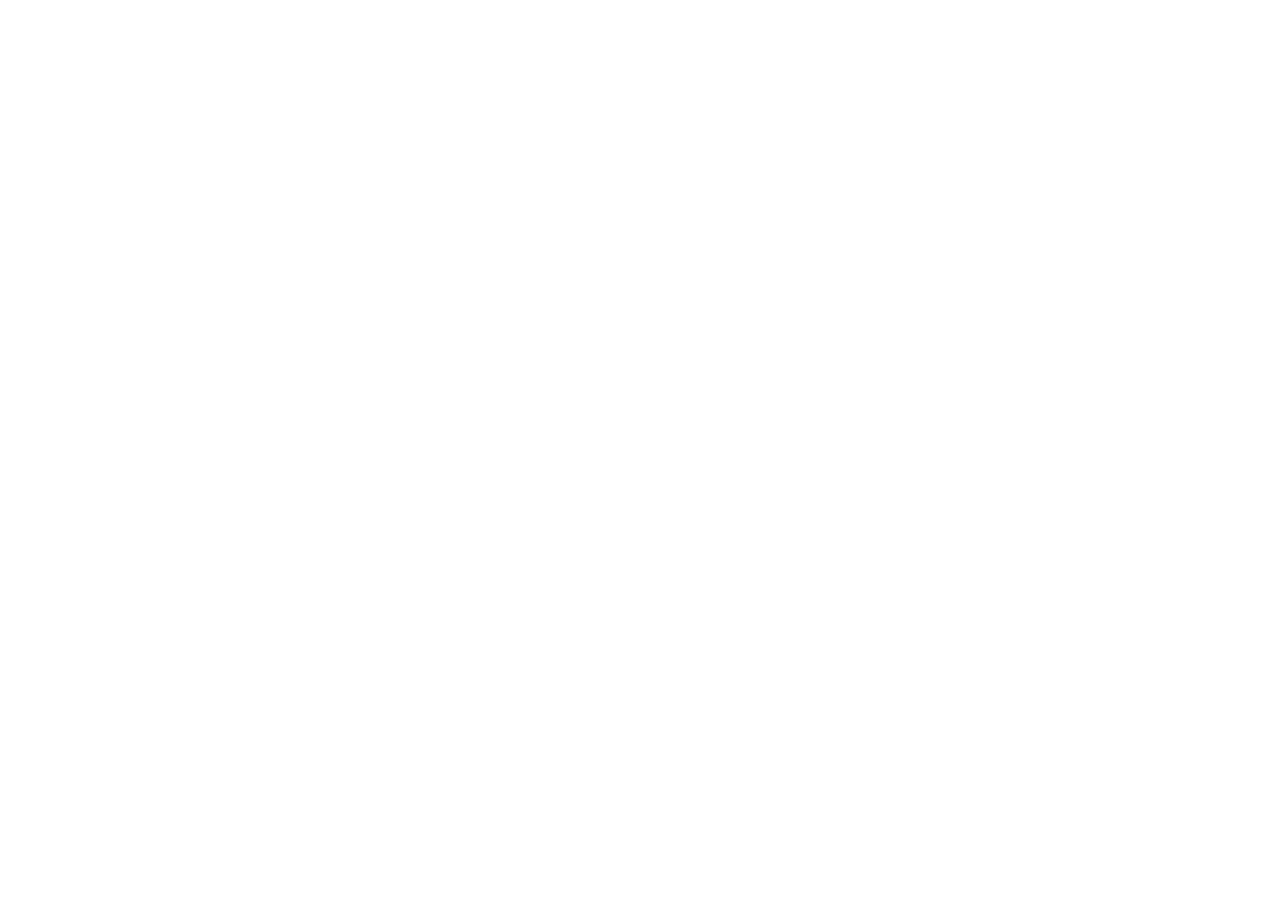
==== index.html @ df4deb12 "update" ====
﻿<!DOCTYPE html>
<html>

<head>
    <meta charset="utf-8" />
    <meta name="viewport" content="width=device-width, initial-scale=1.0, maximum-scale=1.0, user-scalable=no" />
    <meta name="keywords" content="Aohost,Blog" />
    <meta name="description" content="Aohost的个人博客" />
    <title>Aohost</title>
    <base href="/" />
    <link href="css/app.css" rel="stylesheet" />
</head>

<body>
    <app>
        <div class="loader"></div>
    </app>
    <script src="_framework/blazor.webassembly.js"></script>
    <script src="js/app.js"></script>
</body>

</html>
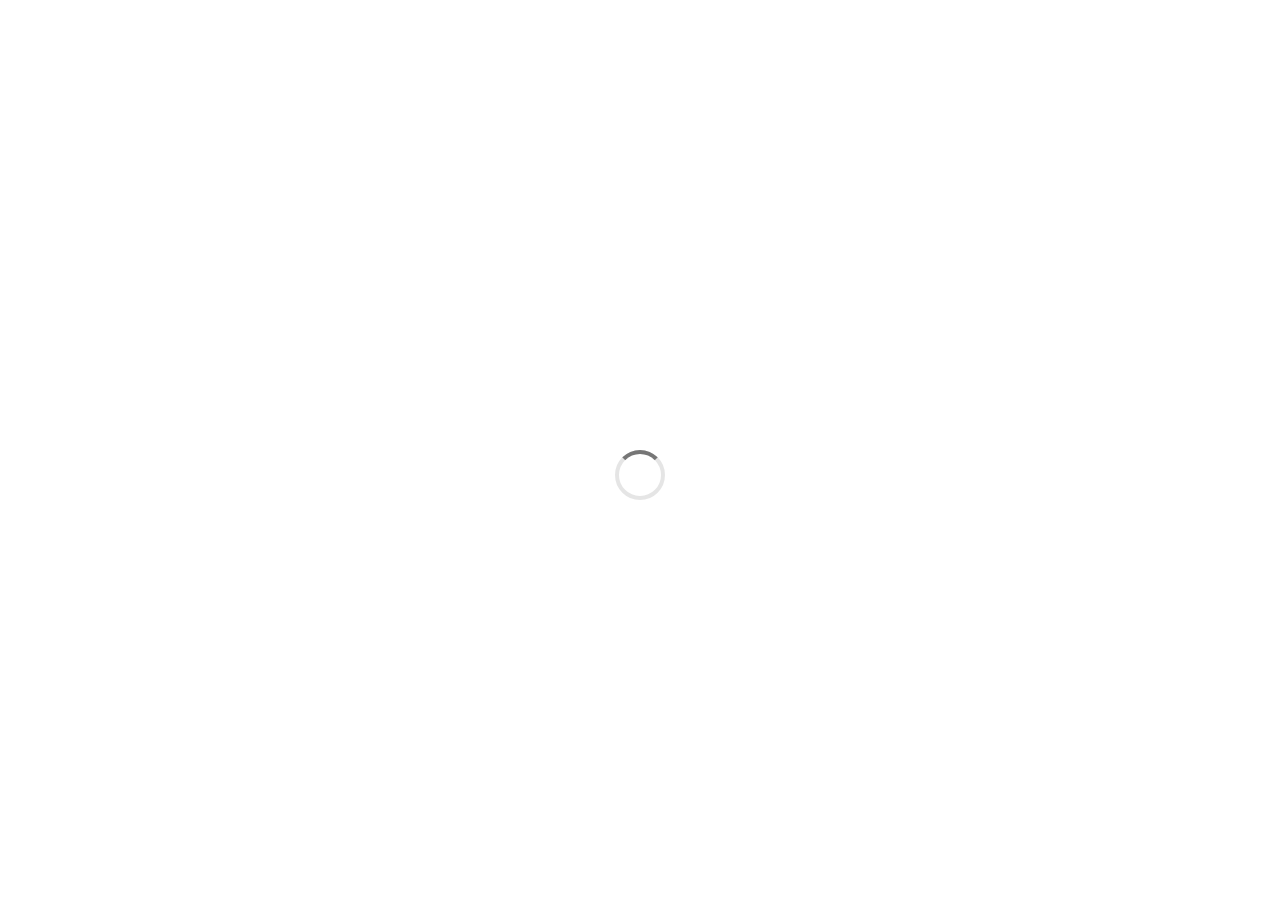
==== commit 6ae96546: "update 1" ====
--- a/index.html
+++ b/index.html
@@ -4,9 +4,9 @@
 <head>
     <meta charset="utf-8" />
     <meta name="viewport" content="width=device-width, initial-scale=1.0, maximum-scale=1.0, user-scalable=no" />
-    <meta name="keywords" content="Aohost,Blog" />
-    <meta name="description" content="Aohost的个人博客" />
-    <title>Aohost</title>
+    <meta name="keywords" content="Meowv,qix,阿星Plus,个人博客">
+    <meta name="description" content="阿星Plus的个人博客,用于发表原创文章,关注微信公众号：『阿星Plus』了解更多。">
+    <title>🤣阿星Plus⭐⭐⭐</title>
     <base href="/" />
     <link href="css/app.css" rel="stylesheet" />
 </head>
@@ -19,4 +19,4 @@
     <script src="js/app.js"></script>
 </body>
 
-</html>
+</html>--- a/css/app.css
+++ b/css/app.css
@@ -0,0 +1,2448 @@
+﻿@import url('../aplayer/APlayer.min.css');
+*, *:after, *:before {
+	-webkit-box-sizing: border-box;
+	-moz-box-sizing: border-box;
+	box-sizing: border-box;
+}
+
+html {
+	line-height: 1.15;
+	-webkit-text-size-adjust: 100%;
+}
+
+body {
+	margin: 0;
+}
+
+h1 {
+	margin: 0.67em 0;
+	font-size: 2em;
+}
+
+hr {
+	overflow: visible;
+	box-sizing: content-box;
+	height: 0;
+}
+
+pre {
+	font-size: 1em;
+	font-family: monospace, monospace;
+}
+
+a {
+	background-color: transparent;
+}
+
+abbr[title] {
+	border-bottom: none;
+	text-decoration: underline;
+	text-decoration: underline dotted;
+}
+
+b, strong {
+	font-weight: bolder;
+}
+
+code, kbd, samp {
+	font-size: 1em;
+	font-family: monospace, monospace;
+}
+
+small {
+	font-size: 80%;
+}
+
+sub, sup {
+	position: relative;
+	vertical-align: baseline;
+	font-size: 75%;
+	line-height: 0;
+}
+
+sub {
+	bottom: -0.25em;
+}
+
+sup {
+	top: -0.5em;
+}
+
+img {
+	border-style: none;
+}
+
+button, input, optgroup, select, textarea {
+	margin: 0;
+	font-size: 100%;
+	font-family: inherit;
+	line-height: 1.15;
+}
+
+button, input {
+	overflow: visible;
+}
+
+input:focus {
+	outline: none;
+}
+
+button, select {
+	text-transform: none;
+}
+
+button, [type="button"], [type="reset"], [type="submit"] {
+	-webkit-appearance: button;
+}
+
+button::-moz-focus-inner, [type="button"]::-moz-focus-inner, [type="reset"]::-moz-focus-inner, [type="submit"]::-moz-focus-inner {
+	padding: 0;
+	border-style: none;
+}
+
+button:-moz-focusring {
+	outline: 1px dotted ButtonText;
+}
+
+fieldset {
+	padding: 0.35em 0.75em 0.625em;
+}
+
+legend {
+	display: table;
+	box-sizing: border-box;
+	padding: 0;
+	max-width: 100%;
+	color: inherit;
+	white-space: normal;
+}
+
+progress {
+	vertical-align: baseline;
+}
+
+textarea {
+	overflow: auto;
+}
+[type="checkbox"], [type="radio"] {
+	box-sizing: border-box;
+	padding: 0;
+}
+[type="number"]::-webkit-inner-spin-button, [type="number"]::-webkit-outer-spin-button {
+	height: auto;
+}
+[type="search"] {
+	outline-offset: -2px;
+	-webkit-appearance: textfield;
+}
+[type="search"]::-webkit-search-decoration {
+	-webkit-appearance: none;
+}
+
+::-webkit-file-upload-button {
+	font: inherit;
+	-webkit-appearance: button;
+}
+
+details {
+	display: block;
+}
+
+summary {
+	display: list-item;
+}
+
+template {
+	display: none;
+}
+[hidden] {
+	display: none;
+}
+
+@font-face {
+	font-weight: 500;
+    font-style: normal;
+    font-family: 'Fira Code Medium';
+    src: url('./fonts/FiraCode-Medium.woff2') format('woff2'), url("./fonts/FiraCode-Medium.woff") format("woff");
+}
+
+html {
+	overflow-x: hidden;
+	font-family: 'Fira Code Medium', Microsoft Yahei, monospace;
+}
+
+html::-webkit-scrollbar {
+	width: 5px;
+	height: 5px;
+}
+
+html::-webkit-scrollbar-thumb {
+	height: 20px;
+	background-color: #5A9600;
+}
+
+html::-webkit-scrollbar-thumb:hover {
+	background-color: #5A9600;
+}
+
+body {
+	background-color: #fff;
+	color: #161209;
+	font-weight: normal;
+	font-size: 11pt;
+	line-height: 2em;
+	transition: color 0.2s ease, border-color 0.2s ease, background 0.2s ease, opacity 0.2s ease;
+}
+
+body:before {
+	position: fixed;
+	top: 0;
+	left: 0;
+	z-index: -1;
+	width: 100%;
+	height: 100%;
+	background-position: center;
+	background-repeat: no-repeat;
+	content: "";
+	opacity: 0.05;
+}
+
+body.dark-theme {
+	background-color: #292a2d;
+	color: #a9a9b3;
+	transition: color 0.2s ease, border-color 0.2s ease, background 0.2s ease, opacity 0.2s ease;
+}
+
+a {
+	color: #161209;
+	text-decoration: none;
+	cursor: pointer;
+	transition: color 0.2s ease, border-color 0.2s ease, background 0.2s ease, opacity 0.2s ease;
+}
+
+a:hover {
+	color: #5A9600;
+	text-decoration: none;
+	transition: color 0.2s ease, border-color 0.2s ease, background 0.2s ease, opacity 0.2s ease;
+}
+
+.dark-theme a {
+	color: #a9a9b3;
+	text-decoration: none;
+	transition: color 0.2s ease, border-color 0.2s ease, background 0.2s ease, opacity 0.2s ease;
+}
+
+.dark-theme a:hover {
+	color: #fff;
+	text-decoration: none;
+	transition: color 0.2s ease, border-color 0.2s ease, background 0.2s ease, opacity 0.2s ease;
+}
+
+.wrapper {
+	display: flex;
+	width: 100%;
+	min-height: 100vh;
+	flex-direction: column;
+}
+
+.navbar {
+	width: 100%;
+	height: 4rem;
+	line-height: 4rem;
+}
+
+.navbar .container {
+	display: flex;
+	margin: 0 auto;
+	width: auto;
+	max-width: 1200px;
+	text-align: center;
+	justify-content: space-between;
+}
+
+.main {
+	flex-grow: 1;
+	flex-shrink: 0;
+	flex-basis: auto;
+}
+
+.container {
+	padding-right: 1em;
+	padding-left: 1em;
+}
+
+.footer {
+	width: 100%;
+	text-align: center;
+}
+/*input css begin*/
+* {
+	-webkit-tap-highlight-color: rgba(0, 0, 0, 0);
+}
+
+input[type="checkbox"], input[type="radio"] {
+	display: none;
+	visibility: hidden;
+	width: 0;
+	height: 0;
+}
+
+input[type="checkbox"]:checked + label:after {
+	transition: all 0.3s ease-in;
+}
+
+input[type="checkbox"]:not(:checked) + label:after {
+	transition: all 0.3s ease-out;
+}
+
+input[type="checkbox"]:checked + label, input[type="checkbox"]:not(:checked) + label {
+	transition: all 0.3s ease-in-out;
+}
+
+input[type="checkbox"]:checked + label:before, input[type="checkbox"]:checked + label i:before, input[type="checkbox"]:not(:checked) + label i:before, input[type="checkbox"]:checked + label i:after, input[type="checkbox"]:not(:checked) + label i:after, input[type="checkbox"]:not(:checked) + label:before {
+	transition: all 0.3s ease-in-out;
+}
+
+input[type="radio"]:checked + label:after, input[type="radio"]:not(:checked) + label:after {
+	transition: all 0.3s ease-in-out;
+}
+
+.switch_default + label {
+	position: relative;
+	display: inline-block;
+	width: 30px;
+	height: 14px;
+	border-radius: 7px;
+	background-color: #e6e6e6;
+	box-shadow: 0.2px 0.2px 1px 0.5px rgb(180, 180, 180);
+	cursor: pointer;
+}
+
+.switch_default + label:after {
+	position: absolute;
+	top: .5px;
+	left: 1px;
+	width: 12px;
+	height: 12px;
+	border-radius: 50%;
+	background-color: #fff;
+	box-shadow: 0.2px 0.2px 1px 0.5px rgb(180, 180, 180);
+	content: "";
+}
+
+.switch_default:checked + label {
+	background-color: #1ABC9C;
+	box-shadow: none;
+}
+
+.switch_default:checked + label:after {
+	left: 17px;
+}
+
+@font-face {
+	font-family:"iconfont";
+    src: url('//at.alicdn.com/t/font_1313145_r9szngeugmj.eot?t=1566619028667');
+    /* IE9 */
+    src: url('//at.alicdn.com/t/font_1313145_r9szngeugmj.eot?t=1566619028667#iefix') format('embedded-opentype'),
+    /* IE6-IE8 */
+    url('[data-uri]') format('woff2'), url('//at.alicdn.com/t/font_1313145_r9szngeugmj.woff?t=1566619028667') format('woff'), url('//at.alicdn.com/t/font_1313145_r9szngeugmj.ttf?t=1566619028667') format('truetype'),
+    /* chrome, firefox, opera, Safari, Android, iOS 4.2+ */
+    url('//at.alicdn.com/t/font_1313145_r9szngeugmj.svg?t=1566619028667#iconfont') format('svg');
+    /* iOS 4.1- */
+}
+
+.iconfont {
+	font-style: normal;
+	font-size: 16px;
+	font-family: "iconfont" !important;
+	-webkit-font-smoothing: antialiased;
+	-moz-osx-font-smoothing: grayscale;
+}
+
+.iconread:before {
+	content: "\e742";
+}
+
+.iconweixin:before {
+	content: "\e632";
+}
+
+.iconmanage:before {
+	content: "\e610";
+}
+
+.iconapi:before {
+	content: "\e668";
+}
+
+.iconcode:before {
+	content: "\e654";
+}
+
+.icongithub:before {
+	content: "\ea0a";
+}
+
+.iconnotes:before {
+	content: "\e687";
+}
+
+.header-logo a {
+	padding: 0;
+}
+
+.navbar .menu a {
+	padding: 0 8px;
+}
+
+.navbar .menu .active {
+	color: #161209;
+	font-weight: 900;
+}
+
+.dark-theme .navbar .menu .active {
+	color: #fff;
+}
+
+.navbar-header a:hover, .navbar .menu a:hover {
+	background-color: transparent;
+}
+
+header label {
+	position: relative;
+	margin-left: 15px;
+	-webkit-transform: translateY(0.1em) translateX(0.5em);
+}
+
+.copyright {
+	font-size: 14px;
+}
+
+.pagination {
+	display: flex;
+	padding-top: 2em;
+	width: 100%;
+	list-style: none;
+	white-space: nowrap;
+	flex-direction: row;
+	justify-content: center;
+}
+
+.pagination a, .pagination span {
+	padding: 5px 5px;
+	color: #bfbfbf;
+	text-decoration: none;
+	letter-spacing: 0.1em;
+	font-weight: 700;
+	font-size: 12px;
+	transition: 0.3s;
+	-webkit-font-smoothing: antialiased;
+}
+
+.pagination .page-number {
+	position: relative;
+	display: inline;
+	box-sizing: border-box;
+	margin: 0 20px;
+	padding-bottom: 3px;
+}
+
+.pagination .page-number.disabled {
+	display: none;
+}
+
+.pagination .page-number:hover a {
+	color: #000;
+}
+
+.dark-theme .pagination .page-number:hover a {
+	color: #fff;
+}
+
+.pagination .page-number:before, .pagination .page-number:after {
+	position: absolute;
+	bottom: 0px;
+	width: 0;
+	height: 1px;
+	background: #000;
+	content: "";
+	transition: 0.3s;
+}
+
+.dark-theme .pagination .page-number:before, .dark-theme .pagination .page-number:after {
+	background: #fff;
+}
+
+.pagination .page-number:before .current, .pagination .page-number:after .current {
+	width: 100%;
+}
+
+.pagination .page-number:before {
+	left: 50%;
+}
+
+.pagination .page-number:after {
+	right: 50%;
+}
+
+.pagination .page-number:hover:before, .pagination .page-number:hover:after {
+	width: 50%;
+}
+
+.pagination .page-number.current {
+	color: #000;
+}
+
+.dark-theme .pagination .page-number.current {
+	color: #fff;
+}
+
+.pagination .page-number.current:before, .pagination .page-number.current:after {
+	width: 60%;
+}
+
+.intro {
+	text-align: center;
+	transform: translateY(20vh);
+}
+
+.intro .avatar {
+	padding: 10px;
+}
+
+.intro .avatar img {
+	display: inline-block;
+	margin: 0 auto;
+	width: 128px;
+	height: auto;
+	-webkit-border-radius: 100%;
+	border-radius: 100%;
+	-webkit-box-shadow: 0 0 0 0.3618em rgba(0, 0, 0, 0.05);
+	box-shadow: 0 0 0 0.3618em rgba(0, 0, 0, 0.05);
+	cursor: pointer;
+	-webkit-transition: all ease 0.4s;
+	-moz-transition: all ease 0.4s;
+	-o-transition: all ease 0.4s;
+	transition: all ease 0.4s;
+}
+
+.intro .avatar img:hover {
+	position: relative;
+	cursor: pointer;
+	-webkit-transform: translateY(-0.75em);
+	-moz-transform: translateY(-0.75em);
+	-o-transform: translateY(-0.75em);
+	transform: translateY(-0.75em);
+	-ms-transform: translateY(-0.75em);
+}
+
+.nickname {
+	font-weight: normal;
+	font-size: 2em;
+}
+
+.links a {
+	padding: 0 5px;
+}
+
+.links a:hover {
+	background-color: transparent;
+}
+
+.links .iconfont {
+	font-size: 2em;
+}
+
+.post-wrap {
+	position: relative;
+	margin: 0 auto;
+	padding-top: 2rem;
+	width: 100%;
+	max-width: 1200px;
+}
+
+.archive-item-date {
+	float: right;
+	color: #a9a9b3;
+	text-align: right;
+}
+
+.dark-theme .archive-item-date {
+	color: #87878d;
+}
+
+.post-wrap .categories-card {
+	display: flex;
+	margin: 0 auto;
+	margin-top: 1em;
+	padding: 0 2.5em;
+	line-height: 1.6em;
+	align-items: center;
+	justify-content: space-between;
+	flex-direction: row;
+	flex-wrap: wrap;
+}
+
+.post-wrap .categories-card .card-item {
+	position: relative;
+	display: flex;
+	width: 50%;
+	text-align: left;
+	font-size: 14px;
+	align-items: flex-start;
+}
+
+.post-wrap .categories-card .card-item .categories {
+	overflow: hidden;
+}
+
+.categories h3 {
+	display: inline-block;
+}
+
+.categories span {
+	float: right;
+	padding-right: 1em;
+}
+
+.categories .more-post-link {
+	float: right;
+}
+
+.tag-cloud-tags {
+	margin: 10px 0;
+	padding-top: 2em;
+}
+
+.tag-cloud-tags a {
+	position: relative;
+	display: inline-block;
+	margin: 5px 10px;
+	word-wrap: break-word;
+	transition-timing-function: ease-out;
+	transition-duration: 0.3s;
+	transition-property: transform;
+}
+
+.tag-cloud-tags a:active, .tag-cloud-tags a:focus, .tag-cloud-tags a:hover {
+	color: #5A9600;
+	transform: scale(1.1);
+}
+
+.dark-theme .tag-cloud-tags a:active, .dark-theme .tag-cloud-tags a:focus, .dark-theme .tag-cloud-tags a:hover {
+	color: #fff;
+}
+
+.tag-cloud-tags a small {
+	margin: 0 0.3em;
+	color: #a9a9b3;
+}
+
+.dark-theme .tag-cloud-tags a small {
+	color: #fff;
+}
+
+.page {
+	padding-top: 0;
+}
+
+.page .post-content {
+	margin: 0;
+	padding-top: 0;
+}
+
+.post-wrap p {
+	margin: 0.5em 0 0.5em 0;
+	font-size: 1em;
+}
+
+.post-wrap .post-header h1 {
+	margin: 0 !important;
+}
+
+.post-wrap .post-title {
+	font-size: 2em;
+	line-height: 1.5em;
+}
+
+.post-wrap .eror-tip {
+	margin-top: 250px;
+	text-align: center;
+	line-height: 1.5em;
+}
+
+.post-wrap .post-meta {
+	border-bottom: 1px solid #e8e8e8;
+	color: rgba(85, 85, 85, 0.529) !important;
+}
+
+.dark-theme .post-wrap .post-meta {
+	color: #87878d !important;
+}
+
+.post-wrap .post-meta a {
+	color: #000;
+}
+
+.dark-theme .post-wrap .post-meta a {
+	color: #eee;
+}
+
+.post-wrap .post-meta a:hover {
+	color: #5A9600;
+}
+
+.dark-theme .post-wrap .post-meta a:hover {
+	color: #fff;
+}
+
+.post-content {
+	padding: 0 !important;
+	padding-top: 2rem !important;
+	text-align: justify !important;
+	font-size: 16px;
+}
+
+.post-copyright {
+	margin-top: 2rem;
+	border-top: 1px solid #e8e8e8;
+	border-bottom: 1px solid #e8e8e8;
+}
+
+.post-copyright a {
+	color: #000;
+}
+
+.dark-theme .post-copyright a {
+	color: #eee;
+}
+
+.post-copyright a:hover {
+	color: #5A9600;
+}
+
+.dark-theme .post-copyright a:hover {
+	color: #fff;
+}
+
+.post-copyright .copyright-item {
+	margin: 5px 0;
+}
+
+.post-copyright .lincese {
+	font-weight: bold;
+}
+
+.dark-theme .post-copyright {
+	border-top: 1px solid #909196;
+	border-bottom: 1px solid #909196;
+}
+
+.post-tags {
+	display: flex;
+	padding: 1rem 0 1rem;
+	justify-content: space-between;
+}
+
+.post-nav:before, .post-nav:after {
+	display: table;
+	content: " ";
+}
+
+.post-nav a.prev, .post-nav a.next {
+	font-weight: 600;
+	font-size: 16px;
+	transition-timing-function: ease-out;
+	transition-duration: 0.3s;
+	transition-property: transform;
+}
+
+.post-nav a.prev {
+	float: left;
+}
+
+.post-nav a.prev::before {
+	margin-right: 0.5em;
+	content: "<";
+}
+
+.post-nav a.prev:hover {
+	transform: translateX(-4px);
+}
+
+.post-nav a.next {
+	float: right;
+}
+
+.post-nav a.next::after {
+	margin-left: 0.5em;
+	content: ">";
+}
+
+.post-nav a.next:hover {
+	transform: translateX(4px);
+}
+
+.post-nav a.prev::before, .post-nav a.next::after {
+	font-weight: bold;
+}
+
+.tag:not(:last-child) a::after {
+	content: " / ";
+}
+
+@media only screen and (min-device-width: 320px) and (max-device-width: 1024px) {
+	.main {
+		padding-top: 40pt;
+	}
+
+	.navbar {
+		display: none;
+	}
+
+	.navbar-mobile {
+		position: fixed;
+		z-index: 100;
+		display: block !important;
+		width: 100%;
+		transition: all 0.6s ease 0s;
+	}
+
+	.navbar-mobile .container {
+		margin: 0;
+		padding: 0;
+		background: #fff;
+		line-height: 5.5em;
+	}
+
+	.navbar-mobile .container .navbar-header {
+		position: relative;
+		display: flex;
+		box-sizing: border-box;
+		padding-right: 1em;
+		padding-left: 1em;
+		width: 100%;
+		justify-content: space-between;
+		align-items: center;
+	}
+
+	.navbar-mobile .container .navbar-header .menu-toggle {
+		line-height: 5.5em;
+		cursor: pointer;
+	}
+
+	.navbar-mobile .container .navbar-header .menu-toggle span {
+		display: block;
+		width: 36px;
+		height: 2px;
+		-webkit-border-radius: 3px;
+		-moz-border-radius: 3px;
+		border-radius: 3px;
+		background: #000;
+		-webkit-transition: 0.25s margin 0.25s, 0.25s transform;
+		-moz-transition: 0.25s margin 0.25s, 0.25s transform;
+		transition: 0.25s margin 0.25s, 0.25s transform;
+	}
+
+	.dark-theme .navbar-mobile .container .navbar-header .menu-toggle span {
+		background: #a9a9b3;
+	}
+
+	.navbar-mobile .container .navbar-header .menu-toggle span:nth-child(1) {
+		margin-bottom: 8px;
+	}
+
+	.navbar-mobile .container .navbar-header .menu-toggle span:nth-child(3) {
+		margin-top: 8px;
+	}
+
+	.navbar-mobile .container .navbar-header .menu-toggle.active span {
+		-webkit-transition: 0.25s margin, 0.25s transform 0.25s;
+		-moz-transition: 0.25s margin, 0.25s transform 0.25s;
+		transition: 0.25s margin, 0.25s transform 0.25s;
+	}
+
+	.navbar-mobile .container .navbar-header .menu-toggle.active span:nth-child(1) {
+		-webkit-transform: rotate(45deg) translate(4px, 6px);
+		-moz-transform: rotate(45deg) translate(4px, 6px);
+		transform: rotate(45deg) translate(4px, 6px);
+		-ms-transform: rotate(45deg) translate(4px, 6px);
+	}
+
+	.navbar-mobile .container .navbar-header .menu-toggle.active span:nth-child(2) {
+		opacity: 0;
+	}
+
+	.navbar-mobile .container .navbar-header .menu-toggle.active span:nth-child(3) {
+		-webkit-transform: rotate(-45deg) translate(8px, -10px);
+		-moz-transform: rotate(-45deg) translate(8px, -10px);
+		transform: rotate(-45deg) translate(8px, -10px);
+		-ms-transform: rotate(-45deg) translate(8px, -10px);
+	}
+
+	.navbar-mobile .container .menu {
+		display: none;
+		padding-top: 1em;
+		padding-bottom: 1em;
+        /* border-top: 1px solid #000; */
+		background: #fff;
+		box-shadow: 0px 2px 4px rgba(0, 0, 0, 0.1), 0px 4px 8px rgba(0, 0, 0, 0.1);
+		text-align: center;
+	}
+
+	.navbar-mobile .container .menu a {
+		display: inline-block;
+		margin: 0 1em;
+		line-height: 2.5em;
+	}
+
+	.navbar-mobile .container .menu.active {
+		display: block;
+		overflow-x: auto;
+		box-sizing: border-box;
+		white-space: nowrap;
+	}
+
+	.dark-theme .navbar-mobile .container .menu {
+        /* border-top: 1px solid #87878d; */
+		background: #292a2d;
+	}
+
+	.dark-theme .navbar-mobile .container {
+		background: #292a2d !important;
+	}
+
+	.archive {
+		width: 90%;
+	}
+
+	.archive .archive-item .archive-item-date {
+		display: none;
+	}
+
+	#dynamic-to-top {
+		display: none !important;
+	}
+
+	.footer {
+		padding-top: 2em;
+		width: 100%;
+		height: 3rem;
+		text-align: center;
+		line-height: 1.5rem;
+	}
+
+	.post-warp {
+		padding-top: 6em;
+	}
+
+	.post-warp .archive-item-date {
+		display: none;
+	}
+
+	.categories .categories-card .card-item {
+		display: flex;
+		width: 100%;
+		min-height: 0;
+	}
+
+	.categories .categories-card .card-item .categories {
+		overflow: hidden;
+	}
+
+	.signature-img {
+		width: 100%;
+	}
+
+	.signature-box img {
+		height: 100px !important;
+	}
+
+	.signature-img img {
+		height: 100px;
+	}
+
+	.signature-action, .vip-action {
+		width: 100%;
+	}
+
+	.signature-action select, .vip-action select {
+		width: 100%;
+	}
+
+	.signature-action input, .vip-action input {
+		float: left;
+		margin-top: 5px;
+		width: 200px;
+	}
+
+	.signature-action button, .vip-action button {
+		margin-top: 5px;
+		width: 200px;
+	}
+
+	.navbar-mobile {
+		display: none;
+	}
+
+	.girl-img {
+		width: 100% !important;
+		height: auto !important;
+	}
+}
+
+@media only screen and (min-device-width: 768px) {
+	.navbar-mobile {
+		display: none;
+	}
+}
+
+@media only screen and (min-width: 1024px) {
+	.navbar-mobile {
+		display: none;
+	}
+}
+
+.loader {
+	position: absolute;
+	top: 50%;
+	left: 50%;
+	z-index: 1000;
+	display: block;
+	box-sizing: content-box;
+	margin: 0;
+	text-align: center;
+	-webkit-transform: translateX(-50%) translateY(-50%);
+	transform: translateX(-50%) translateY(-50%);
+}
+
+.loader:before {
+	position: absolute;
+	top: 0;
+	left: 50%;
+	margin: 0 0 0 -25px;
+	width: 50px;
+	height: 50px;
+	border: 4px solid rgba(0, 0, 0, .1);
+	border-radius: 50px;
+	content: '';
+}
+
+.loader:after {
+	position: absolute;
+	top: 0;
+	left: 50%;
+	margin: 0 0 0 -25px;
+	width: 50px;
+	height: 50px;
+	border: 4px solid transparent;
+	border-radius: 50px;
+	box-shadow: 0 0 0 1px transparent;
+	content: '';
+	animation: loader .6s linear;
+	animation-iteration-count: infinite;
+	border-top-color: #767676;
+}
+
+@keyframes loader {
+	from {
+		-webkit-transform: rotate(0deg);
+		transform: rotate(0deg);
+	}
+
+	to {
+		-webkit-transform: rotate(360deg);
+		transform: rotate(360deg);
+	}
+}
+
+.dark-theme .post-content {
+	background: #292a2d !important;
+	color: #eee !important;
+}
+
+.dark-theme .post-content p code, .dark-theme .post-content ul li code {
+	border: 1px solid #777;
+	background: #292a2d !important;
+}
+
+.apps {
+	color: red;
+	font-weight: bold;
+}
+
+.signature-box {
+	margin-top: 100px;
+	text-align: center;
+}
+
+.signature-box img {
+	margin-bottom: 50px;
+	height: 145px;
+	border: none;
+}
+
+.dark-theme .signature-box img {
+	opacity: .7;
+}
+
+.signature-action select, .vip-action select {
+	height: 30px;
+	outline: none;
+}
+
+.signature-action input, .vip-action input {
+	padding-left: 5px;
+	height: 30px;
+}
+
+.signature-action input:focus, .vip-action input:focus {
+	outline: none;
+}
+
+.dark-theme .signature-action select, .dark-theme .signature-action input {
+	border: 1px solid #1a1a17;
+	background: #292a2d;
+	color: #777;
+}
+
+.signature-action button, .vip-action button {
+	padding-top: 1.5px;
+	width: 135px;
+	height: 30px;
+}
+
+.hidden {
+	display: none;
+}
+
+.vip-action {
+	text-align: center;
+}
+
+.imgbox {
+	margin: 80px auto 0;
+	width: 70%;
+	text-align: center;
+}
+
+.imgbox img {
+	max-width: 100%;
+	max-height: 100%;
+}
+
+.girl-qrcode {
+	text-align: center;
+}
+
+.girl-img {
+	width: 50%;
+	height: 600px;
+}
+
+.btnbox {
+	margin-top: 20px;
+	text-align: center;
+}
+
+.mta-box {
+	margin: 50px auto 0;
+}
+
+.mta-item {
+	margin: 10px 5px 0;
+	border: 1px solid #e1e1e1;
+	background: #fff;
+}
+
+.mta-title {
+	padding: 16px 16px 0;
+	height: 20px;
+	line-height: 20px;
+}
+
+.mta-value {
+	margin: 20px 0 20px 30px;
+	height: 100%;
+	height: 24px;
+	font-size: 30px;
+}
+
+.mta-date {
+	padding-right: 5px;
+	text-align: right;
+}
+
+.dark-theme .mta-item {
+	border: 1px solid #a9a9b3;
+	background: transparent;
+}
+
+.qrcode {
+	z-index: 99999;
+	margin: 20px auto 0;
+	width: 120px;
+	opacity: 0.8;
+}
+
+.qrcode img {
+	width: 100%;
+}
+
+.soul {
+	margin-top: 200px;
+	text-align: center;
+}
+
+.soul-btn {
+	display: inline-block;
+	margin: 4px 2px;
+	padding: 15px 32px;
+	border: 5px;
+	background-color: #5a9600;
+	color: white;
+	text-align: center;
+	text-decoration: none;
+	font-size: 16px;
+	cursor: pointer;
+	-webkit-transition-duration: 0.4s;
+	transition-duration: 0.4s;
+}
+
+.soul-btn:hover {
+	box-shadow: 0 12px 16px 0 rgba(0, 0, 0, 0.24), 0 17px 50px 0 rgba(0, 0, 0, 0.19);
+}
+
+.box {
+	position: fixed;
+	top: 50%;
+	left: 50%;
+	z-index: 997;
+	margin-top: -150px;
+	margin-left: -300px;
+	width: 600px;
+	height: 300px;
+	border-radius: 5px;
+	background-color: #fff;
+}
+
+.close {
+	position: absolute;
+	top: 2px;
+	right: 3px;
+	cursor: pointer;
+}
+
+.shadow {
+	position: fixed;
+	top: 0;
+	left: 0;
+	z-index: 996;
+	width: 100%;
+	height: 100%;
+	background-color: #000;
+	opacity: 0.3;
+}
+
+.box-content {
+	margin: 20px auto;
+	width: 90%;
+}
+
+.box-item {
+	margin-top: 10px;
+	height: 30px;
+}
+
+.box-item b {
+	display: inline-block;
+	width: 130px;
+}
+
+.box-item input[type=text] {
+	padding-left: 5px;
+	width: 300px;
+	height: 30px;
+}
+
+.box-item label {
+	width: 100px;
+	white-space: nowrap;
+}
+
+.box-item input[type=radio] {
+	display: initial;
+	visibility: initial;
+	margin-right: 2px;
+	width: auto;
+	height: auto;
+}
+
+.box-item button {
+	width: 100px;
+	height: 30px;
+}
+
+.box-item-btn {
+	position: absolute;
+	right: 20px;
+	bottom: 20px;
+}
+
+.box-btn {
+	display: inline-block;
+	padding: 0 18px;
+	height: 30px;
+	border: none;
+	border-radius: 2px;
+	background-color: #5A9600;
+	color: #fff;
+	text-align: center;
+	white-space: nowrap;
+	font-size: 14px;
+	line-height: 30px;
+	cursor: pointer;
+}
+
+button:focus {
+	outline: 0;
+}
+
+.box-btn:hover {
+	color: #fff;
+	opacity: .8;
+	filter: alpha(opacity=80);
+}
+
+.btn-primary {
+	border: 1px solid #C9C9C9;
+	background-color: #fff;
+	color: #555;
+}
+
+.btn-primary:hover {
+	border-color: #5A9600;
+	color: #333;
+}
+
+.post-box {
+	margin: 27px auto 0;
+	width: 98%;
+}
+
+.post-box-item {
+	margin-bottom: 5px;
+	width: 100%;
+	height: 30px;
+}
+
+.post-box-item input {
+	padding-left: 5px;
+	width: 49.5%;
+	height: 30px;
+	border: 1px solid #ddd;
+}
+
+.post-box-item input:nth-child(1) {
+	float: left;
+	margin-right: 1px;
+}
+
+.post-box-item input:nth-child(2) {
+	float: right;
+	margin-left: 1px;
+}
+
+.post-box .box-item b {
+	width: auto;
+}
+
+.post-box .box-item input[type=text] {
+	width: 90%;
+}
+
+.dark-theme .post-box-item input {
+	border: 1px solid #1a1a17;
+	background: #2C2827;
+	color: #777;
+}
+
+.dark-theme .box {
+	background: #292a2d;
+}
+
+.dark-theme .box-item input {
+	border: 1px solid #1a1a17;
+	background: #292a2d;
+	color: #777;
+}
+
+.dark-theme .wrapper .main .container article .post-content pre {
+	border: none;
+	background: #1A1817;
+}
+
+.dark-theme .wrapper .main .container article .post-content pre .linenums li {
+	background-color: transparent;
+}
+
+.dark-theme .wrapper .main .container article .post-content pre .linenums li code span.pln {
+	color: #999;
+}
+
+.dark-theme .wrapper .main .container article .post-content pre .linenums li code span.str {
+	color: #080;
+}
+
+.dark-theme .wrapper .main .container article .post-content pre .linenums li code span.kwd {
+	color: #ff9900;
+}
+
+.dark-theme .wrapper .main .container article .post-content pre .linenums li code span.com {
+	color: #080;
+}
+
+.dark-theme .wrapper .main .container article .post-content pre .linenums li code span.typ {
+	color: #5A9600;
+}
+
+.dark-theme .wrapper .main .container article .post-content pre .linenums li code span.lit {
+	color: #066;
+}
+
+.dark-theme .wrapper .main .container article .post-content pre .linenums li code span.pun, .dark-theme .wrapper .main .container article .post-content pre .linenums li code span.opn, .dark-theme .wrapper .main .container article .post-content pre .linenums li code span.clo {
+	color: #660;
+}
+
+.dark-theme .wrapper .main .container article .post-content pre .linenums li code span.tag {
+	color: #ff9900;
+}
+
+.dark-theme .wrapper .main .container article .post-content pre .linenums li code span.atn {
+	color: #6C95F5;
+}
+
+.dark-theme .wrapper .main .container article .post-content pre .linenums li code span.atv {
+	color: #080;
+}
+
+.dark-theme .wrapper .main .container article .post-content pre .linenums li code span.dec, .dark-theme .wrapper .main .container article .post-content pre .linenums li code span.var {
+	color: #008BA7;
+}
+
+.dark-theme .wrapper .main .container article .post-content pre .linenums li code span.fun {
+	color: red;
+}
+
+.gobang-box {
+	margin: 0 auto;
+	width: 1200px;
+	-webkit-user-select: none;
+	-moz-user-select: none;
+	-ms-user-select: none;
+	user-select: none;
+}
+
+.chess {
+	float: left;
+	width: 760px;
+	height: 760px;
+}
+
+.chess .cell {
+	position: relative;
+	float: left;
+	width: 40px;
+	height: 40px;
+	color: #ffd800;
+	font-size: 10px;
+	cursor: pointer;
+}
+
+.chess .cell::after {
+	position: absolute;
+	top: 50%;
+	left: 0;
+	z-index: 2;
+	display: block;
+	width: 100%;
+	height: 2px;
+	border-bottom: #f5d099 1px solid;
+	background: #c8a06f;
+	content: ' ';
+}
+
+.chess .cell::before {
+	position: absolute;
+	top: 0;
+	left: 50%;
+	z-index: 1;
+	display: block;
+	width: 2px;
+	height: 100%;
+	border-right: #f5d099 1px solid;
+	background: #c8a06f;
+	content: ' ';
+}
+
+.chess .cell .chess1 {
+	position: absolute;
+	top: 5px;
+	left: 5px;
+	z-index: 10;
+	display: block;
+	width: 30px;
+	height: 30px;
+	border-radius: 15px;
+	background: #000000;
+	background-image: radial-gradient(#444 5%, #111 15%, #000 60%);
+	box-shadow: 0px 0px 3px #333;
+	text-align: center;
+	line-height: 54px;
+}
+
+.chess .cell .chess2 {
+	position: absolute;
+	top: 5px;
+	left: 5px;
+	z-index: 10;
+	display: block;
+	width: 30px;
+	height: 30px;
+	border-radius: 15px;
+	background-image: radial-gradient(#ffffff 5%, #f1f1f1 15%, #f1f1f1 60%);
+	box-shadow: 0px 0px 3px #333;
+	text-align: center;
+	line-height: 54px;
+}
+
+.chess-info {
+	float: left;
+	margin-left: 40px;
+	padding-left: 20px;
+	width: 400px;
+	height: 760px;
+}
+
+.chess-info input {
+	display: initial;
+	visibility: initial;
+	width: initial;
+	height: initial;
+}
+
+.chess-msg {
+	margin-top: 20px;
+	color: #aaa;
+}
+
+.chess-msg span {
+	display: block;
+	font-size: 12px;
+}
+
+.plus-container {
+	position: relative;
+	box-sizing: border-box;
+	margin: 0 auto;
+	padding: 0 15px;
+}
+
+.plus-fluid {
+	position: relative;
+	margin: 0 auto;
+	padding: 0 15px;
+}
+
+.plus-row:after, .plus-row:before {
+	clear: both;
+	display: block;
+	content: '';
+}
+
+.plus-col-lg1, .plus-col-lg10, .plus-col-lg11, .plus-col-lg12, .plus-col-lg2, .plus-col-lg3, .plus-col-lg4, .plus-col-lg5, .plus-col-lg6, .plus-col-lg7, .plus-col-lg8, .plus-col-lg9, .plus-col-md1, .plus-col-md10, .plus-col-md11, .plus-col-md12, .plus-col-md2, .plus-col-md3, .plus-col-md4, .plus-col-md5, .plus-col-md6, .plus-col-md7, .plus-col-md8, .plus-col-md9, .plus-col-sm1, .plus-col-sm10, .plus-col-sm11, .plus-col-sm12, .plus-col-sm2, .plus-col-sm3, .plus-col-sm4, .plus-col-sm5, .plus-col-sm6, .plus-col-sm7, .plus-col-sm8, .plus-col-sm9, .plus-col-xs1, .plus-col-xs10, .plus-col-xs11, .plus-col-xs12, .plus-col-xs2, .plus-col-xs3, .plus-col-xs4, .plus-col-xs5, .plus-col-xs6, .plus-col-xs7, .plus-col-xs8, .plus-col-xs9 {
+	position: relative;
+	display: block;
+	box-sizing: border-box;
+}
+
+.plus-col-xs1, .plus-col-xs10, .plus-col-xs11, .plus-col-xs12, .plus-col-xs2, .plus-col-xs3, .plus-col-xs4, .plus-col-xs5, .plus-col-xs6, .plus-col-xs7, .plus-col-xs8, .plus-col-xs9 {
+	float: left;
+}
+
+.plus-col-xs1 {
+	width: 8.33333333%;
+}
+
+.plus-col-xs2 {
+	width: 16.66666667%;
+}
+
+.plus-col-xs3 {
+	width: 25%;
+}
+
+.plus-col-xs4 {
+	width: 33.33333333%;
+}
+
+.plus-col-xs5 {
+	width: 41.66666667%;
+}
+
+.plus-col-xs6 {
+	width: 50%;
+}
+
+.plus-col-xs7 {
+	width: 58.33333333%;
+}
+
+.plus-col-xs8 {
+	width: 66.66666667%;
+}
+
+.plus-col-xs9 {
+	width: 75%;
+}
+
+.plus-col-xs10 {
+	width: 83.33333333%;
+}
+
+.plus-col-xs11 {
+	width: 91.66666667%;
+}
+
+.plus-col-xs12 {
+	width: 100%;
+}
+
+.plus-col-xs-offset1 {
+	margin-left: 8.33333333%;
+}
+
+.plus-col-xs-offset2 {
+	margin-left: 16.66666667%;
+}
+
+.plus-col-xs-offset3 {
+	margin-left: 25%;
+}
+
+.plus-col-xs-offset4 {
+	margin-left: 33.33333333%;
+}
+
+.plus-col-xs-offset5 {
+	margin-left: 41.66666667%;
+}
+
+.plus-col-xs-offset6 {
+	margin-left: 50%;
+}
+
+.plus-col-xs-offset7 {
+	margin-left: 58.33333333%;
+}
+
+.plus-col-xs-offset8 {
+	margin-left: 66.66666667%;
+}
+
+.plus-col-xs-offset9 {
+	margin-left: 75%;
+}
+
+.plus-col-xs-offset10 {
+	margin-left: 83.33333333%;
+}
+
+.plus-col-xs-offset11 {
+	margin-left: 91.66666667%;
+}
+
+.plus-col-xs-offset12 {
+	margin-left: 100%;
+}
+
+@media screen and (max-width:768px) {
+	.plus-hide-xs {
+		display: none!important;
+	}
+
+	.plus-show-xs-block {
+		display: block!important;
+	}
+
+	.plus-show-xs-inline {
+		display: inline!important;
+	}
+
+	.plus-show-xs-inline-block {
+		display: inline-block!important;
+	}
+
+	.ip-search input, .emoji-search input {
+		padding: 8px 10px !important;
+		width: 220px !important;
+		width: calc(100vw - 140px) !important;
+	}
+
+	.ip-search button, .emoji-search button {
+		width: 60px !important;
+		height: 36px;
+		line-height: 36px !important;
+		font-size: 14px !important;
+	}
+}
+
+@media screen and (min-width:768px) {
+	.plus-container {
+		width: 750px;
+	}
+
+	.plus-hide-sm {
+		display: none!important;
+	}
+
+	.plus-show-sm-block {
+		display: block!important;
+	}
+
+	.plus-show-sm-inline {
+		display: inline!important;
+	}
+
+	.plus-show-sm-inline-block {
+		display: inline-block!important;
+	}
+
+	.plus-col-sm1, .plus-col-sm10, .plus-col-sm11, .plus-col-sm12, .plus-col-sm2, .plus-col-sm3, .plus-col-sm4, .plus-col-sm5, .plus-col-sm6, .plus-col-sm7, .plus-col-sm8, .plus-col-sm9 {
+		float: left;
+	}
+
+	.plus-col-sm1 {
+		width: 8.33333333%;
+	}
+
+	.plus-col-sm2 {
+		width: 16.66666667%;
+	}
+
+	.plus-col-sm3 {
+		width: 25%;
+	}
+
+	.plus-col-sm4 {
+		width: 33.33333333%;
+	}
+
+	.plus-col-sm5 {
+		width: 41.66666667%;
+	}
+
+	.plus-col-sm6 {
+		width: 50%;
+	}
+
+	.plus-col-sm7 {
+		width: 58.33333333%;
+	}
+
+	.plus-col-sm8 {
+		width: 66.66666667%;
+	}
+
+	.plus-col-sm9 {
+		width: 75%;
+	}
+
+	.plus-col-sm10 {
+		width: 83.33333333%;
+	}
+
+	.plus-col-sm11 {
+		width: 91.66666667%;
+	}
+
+	.plus-col-sm12 {
+		width: 100%;
+	}
+
+	.plus-col-sm-offset1 {
+		margin-left: 8.33333333%;
+	}
+
+	.plus-col-sm-offset2 {
+		margin-left: 16.66666667%;
+	}
+
+	.plus-col-sm-offset3 {
+		margin-left: 25%;
+	}
+
+	.plus-col-sm-offset4 {
+		margin-left: 33.33333333%;
+	}
+
+	.plus-col-sm-offset5 {
+		margin-left: 41.66666667%;
+	}
+
+	.plus-col-sm-offset6 {
+		margin-left: 50%;
+	}
+
+	.plus-col-sm-offset7 {
+		margin-left: 58.33333333%;
+	}
+
+	.plus-col-sm-offset8 {
+		margin-left: 66.66666667%;
+	}
+
+	.plus-col-sm-offset9 {
+		margin-left: 75%;
+	}
+
+	.plus-col-sm-offset10 {
+		margin-left: 83.33333333%;
+	}
+
+	.plus-col-sm-offset11 {
+		margin-left: 91.66666667%;
+	}
+
+	.plus-col-sm-offset12 {
+		margin-left: 100%;
+	}
+}
+
+@media screen and (min-width:992px) {
+	.plus-container {
+		width: 970px;
+	}
+
+	.plus-hide-md {
+		display: none!important;
+	}
+
+	.plus-show-md-block {
+		display: block!important;
+	}
+
+	.plus-show-md-inline {
+		display: inline!important;
+	}
+
+	.plus-show-md-inline-block {
+		display: inline-block!important;
+	}
+
+	.plus-col-md1, .plus-col-md10, .plus-col-md11, .plus-col-md12, .plus-col-md2, .plus-col-md3, .plus-col-md4, .plus-col-md5, .plus-col-md6, .plus-col-md7, .plus-col-md8, .plus-col-md9 {
+		float: left;
+	}
+
+	.plus-col-md1 {
+		width: 8.33333333%;
+	}
+
+	.plus-col-md2 {
+		width: 16.66666667%;
+	}
+
+	.plus-col-md3 {
+		width: 25%;
+	}
+
+	.plus-col-md4 {
+		width: 33.33333333%;
+	}
+
+	.plus-col-md5 {
+		width: 41.66666667%;
+	}
+
+	.plus-col-md6 {
+		width: 50%;
+	}
+
+	.plus-col-md7 {
+		width: 58.33333333%;
+	}
+
+	.plus-col-md8 {
+		width: 66.66666667%;
+	}
+
+	.plus-col-md9 {
+		width: 75%;
+	}
+
+	.plus-col-md10 {
+		width: 83.33333333%;
+	}
+
+	.plus-col-md11 {
+		width: 91.66666667%;
+	}
+
+	.plus-col-md12 {
+		width: 100%;
+	}
+
+	.plus-col-md-offset1 {
+		margin-left: 8.33333333%;
+	}
+
+	.plus-col-md-offset2 {
+		margin-left: 16.66666667%;
+	}
+
+	.plus-col-md-offset3 {
+		margin-left: 25%;
+	}
+
+	.plus-col-md-offset4 {
+		margin-left: 33.33333333%;
+	}
+
+	.plus-col-md-offset5 {
+		margin-left: 41.66666667%;
+	}
+
+	.plus-col-md-offset6 {
+		margin-left: 50%;
+	}
+
+	.plus-col-md-offset7 {
+		margin-left: 58.33333333%;
+	}
+
+	.plus-col-md-offset8 {
+		margin-left: 66.66666667%;
+	}
+
+	.plus-col-md-offset9 {
+		margin-left: 75%;
+	}
+
+	.plus-col-md-offset10 {
+		margin-left: 83.33333333%;
+	}
+
+	.plus-col-md-offset11 {
+		margin-left: 91.66666667%;
+	}
+
+	.plus-col-md-offset12 {
+		margin-left: 100%;
+	}
+}
+
+@media screen and (min-width:1200px) {
+	.plus-container {
+		width: 1170px;
+	}
+
+	.plus-hide-lg {
+		display: none!important;
+	}
+
+	.plus-show-lg-block {
+		display: block!important;
+	}
+
+	.plus-show-lg-inline {
+		display: inline!important;
+	}
+
+	.plus-show-lg-inline-block {
+		display: inline-block!important;
+	}
+
+	.plus-col-lg1, .plus-col-lg10, .plus-col-lg11, .plus-col-lg12, .plus-col-lg2, .plus-col-lg3, .plus-col-lg4, .plus-col-lg5, .plus-col-lg6, .plus-col-lg7, .plus-col-lg8, .plus-col-lg9 {
+		float: left;
+	}
+
+	.plus-col-lg1 {
+		width: 8.33333333%;
+	}
+
+	.plus-col-lg2 {
+		width: 16.66666667%;
+	}
+
+	.plus-col-lg3 {
+		width: 25%;
+	}
+
+	.plus-col-lg4 {
+		width: 33.33333333%;
+	}
+
+	.plus-col-lg5 {
+		width: 41.66666667%;
+	}
+
+	.plus-col-lg6 {
+		width: 50%;
+	}
+
+	.plus-col-lg7 {
+		width: 58.33333333%;
+	}
+
+	.plus-col-lg8 {
+		width: 66.66666667%;
+	}
+
+	.plus-col-lg9 {
+		width: 75%;
+	}
+
+	.plus-col-lg10 {
+		width: 83.33333333%;
+	}
+
+	.plus-col-lg11 {
+		width: 91.66666667%;
+	}
+
+	.plus-col-lg12 {
+		width: 100%;
+	}
+
+	.plus-col-lg-offset1 {
+		margin-left: 8.33333333%;
+	}
+
+	.plus-col-lg-offset2 {
+		margin-left: 16.66666667%;
+	}
+
+	.plus-col-lg-offset3 {
+		margin-left: 25%;
+	}
+
+	.plus-col-lg-offset4 {
+		margin-left: 33.33333333%;
+	}
+
+	.plus-col-lg-offset5 {
+		margin-left: 41.66666667%;
+	}
+
+	.plus-col-lg-offset6 {
+		margin-left: 50%;
+	}
+
+	.plus-col-lg-offset7 {
+		margin-left: 58.33333333%;
+	}
+
+	.plus-col-lg-offset8 {
+		margin-left: 66.66666667%;
+	}
+
+	.plus-col-lg-offset9 {
+		margin-left: 75%;
+	}
+
+	.plus-col-lg-offset10 {
+		margin-left: 83.33333333%;
+	}
+
+	.plus-col-lg-offset11 {
+		margin-left: 91.66666667%;
+	}
+
+	.plus-col-lg-offset12 {
+		margin-left: 100%;
+	}
+}
+
+.plus-col-space1 {
+	margin: -.5px;
+}
+
+.plus-col-space1>* {
+	padding: .5px;
+}
+
+.plus-col-space3 {
+	margin: -1.5px;
+}
+
+.plus-col-space3>* {
+	padding: 1.5px;
+}
+
+.plus-col-space5 {
+	margin: -2.5px;
+}
+
+.plus-col-space5>* {
+	padding: 2.5px;
+}
+
+.plus-col-space8 {
+	margin: -3.5px;
+}
+
+.plus-col-space8>* {
+	padding: 3.5px;
+}
+
+.plus-col-space10 {
+	margin: -5px;
+}
+
+.plus-col-space10>* {
+	padding: 5px;
+}
+
+.plus-col-space12 {
+	margin: -6px;
+}
+
+.plus-col-space12>* {
+	padding: 6px;
+}
+
+.plus-col-space15 {
+	margin: -7.5px;
+}
+
+.plus-col-space15>* {
+	padding: 7.5px;
+}
+
+.plus-col-space18 {
+	margin: -9px;
+}
+
+.plus-col-space18>* {
+	padding: 9px;
+}
+
+.plus-col-space20 {
+	margin: -10px;
+}
+
+.plus-col-space20>* {
+	padding: 10px;
+}
+
+.plus-col-space22 {
+	margin: -11px;
+}
+
+.plus-col-space22>* {
+	padding: 11px;
+}
+
+.plus-col-space25 {
+	margin: -12.5px;
+}
+
+.plus-col-space25>* {
+	padding: 12.5px;
+}
+
+.plus-col-space30 {
+	margin: -15px;
+}
+
+.plus-col-space30>* {
+	padding: 15px;
+}
+
+.wallpaper-container {
+	margin: 50px auto;
+}
+
+.wallpaper-nav a {
+	font-size: 15px;
+}
+
+.wallpaper-nav a:hover {
+	font-weight: bold;
+}
+
+.wallpaper-active, .dark-theme a.wallpaper-active {
+	color: #5a9600;
+	font-weight: bold;
+}
+
+.wallpaper img {
+	width: 100%;
+}
+
+.hot-container {
+	margin: 50px auto;
+}
+
+.hot-nav {
+	word-break: keep-all;
+}
+
+.hot-nav a {
+	font-size: 14px;
+}
+
+.hot-nav a:hover {
+	font-weight: bold;
+}
+
+.hot-active, .dark-theme a.hot-active {
+	color: #5a9600;
+	font-weight: bold;
+}
+
+.hot-content ul li {
+	overflow: hidden;
+	height: 35px;
+	list-style: none;
+	text-overflow: ellipsis;
+	white-space: nowrap;
+	line-height: 35px;
+}
+
+.post-wrap ul li {
+	list-style: none;
+}
+
+.emoji-box {
+	text-align: center;
+}
+
+.emoji-search {
+	display: inline-block;
+	border: 2px solid #5a9600;
+	border-radius: 3px;
+	margin: 60px auto 30px;
+}
+
+.emoji-search input {
+	width: 800px;
+	height: 20px;
+	padding: 10px;
+	border: medium none;
+	line-height: 20px;
+	vertical-align: middle;
+	outline: none;
+	font-size: 16px;
+}
+
+.emoji-search button {
+	width: 100px;
+	height: 40px;
+	line-height: 40px;
+	vertical-align: middle;
+	font-size: 16px;
+	color: #fff;
+	cursor: pointer;
+	border-width: medium;
+	border-style: none;
+	border-color: initial;
+	border-image: initial;
+	background: #5a9600;
+	outline: none;
+	border-radius: 0px;
+}
+
+.emoji-content {
+	text-align: initial;
+}
+
+.emoji-item {
+	padding-left: 10px;
+}
+
+.emoji-item:not(:first-child) {
+	height: 100%;
+	margin-bottom: 20px;
+}
+
+.emoji-item a span {
+	font-size: 12px;
+	padding-left: 5px;
+}
+
+.ip-box {
+	text-align: center;
+}
+
+.ip-search {
+	display: inline-block;
+	border: 2px solid #5a9600;
+	border-radius: 3px;
+	margin: 60px auto 30px;
+}
+
+.dark-theme .ip-search input, .dark-theme .emoji-search input {
+	background: #292a2d;
+	color: #fff;
+}
+
+.ip-search input {
+	width: 800px;
+	height: 20px;
+	padding: 10px;
+	border: medium none;
+	line-height: 20px;
+	vertical-align: middle;
+	outline: none;
+	font-size: 16px;
+}
+
+.ip-search button {
+	width: 100px;
+    height: 40px;
+    line-height: 40px;
+    vertical-align: middle;
+    font-size: 16px;
+    color: #fff;
+    cursor: pointer;
+    border-width: medium;
+    border-style: none;
+    border-color: initial;
+    border-image: initial;
+    background: #5a9600;
+    outline: none;
+    border-radius: 0px;
+}
+
+.ip-region {
+	display: inline-block;
+	text-align: left;
+	padding: 10px;
+}
+
+.ip-region p {
+	width: 300px;
+	font-size: 18px;
+	font-weight: bold;
+}
+
+.tts-box {
+	margin: 50px auto;
+}
+
+.tts-textarea-wrap {
+	height: 220px;
+	position: relative;
+	padding: 13px 20px;
+	border: 1px solid #eee;
+	background-color: #fff;
+}
+
+.dark-theme .tts-textarea-wrap {
+	background-color: #292a2d;
+	border: 1px solid #666;
+}
+
+.dark-theme .tts-textarea-wrap textarea {
+	color: #fff;
+}
+
+.tts-textarea-wrap textarea {
+	height: 150px;
+	box-sizing: border-box;
+	display: block;
+	width: 100%;
+	padding: 0;
+	line-height: 30px;
+	resize: none;
+	background-color: transparent;
+	font-size: 14px;
+	outline: none;
+	border: 0;
+	color: #000;
+	letter-spacing: 1px;
+}
+
+.tts-tip {
+	font-size: 14px;
+	position: absolute;
+	left: 20px;
+	bottom: 20px;
+	height: 16px;
+	color: #666;
+}
+
+.tts-tip-num {
+	margin: 0 2px;
+	color: #5A9600;
+}
+
+.tts-btn {
+	cursor: pointer;
+	font-size: 16px;
+	position: absolute;
+	bottom: 5px;
+}
+
+.tts-download {
+	right: 100px;
+}
+
+.tts-play {
+	right: 70px;
+}
+
+.tts-demo {
+	right: 40px;
+}
+
+.tts-clear {
+	right: 10px;
+}
+
+.tts-setting {
+	margin-top: 40px;
+}
+
+.tts-setting-title, .tts-setting-value {
+	display: inline-block;
+	vertical-align: middle;
+	
+}
+
+.tts-setting-title {
+	font-weight: bold;
+	width: 50px;
+}
+
+.tts-setting-value {
+	display: inline-block;
+	vertical-align: middle;
+}
+
+.tts-setting-value label {
+	padding-right: 5px;
+}
+
+.tts-setting-value input[type=radio] {
+	margin-right: 3px;
+	display: initial;
+	visibility: initial;
+	width: initial;
+	height: initial;
+}
+
+.tts-setting-value input[type=range] {
+    height: 10px;
+	width: 250px;
+}
+
+.tts-setting-value input[type=range]:focus {
+	outline: none;
+}
+
+.tts-setting-value i {
+	font-size: 12px;
+	color: #5A9600;
+}